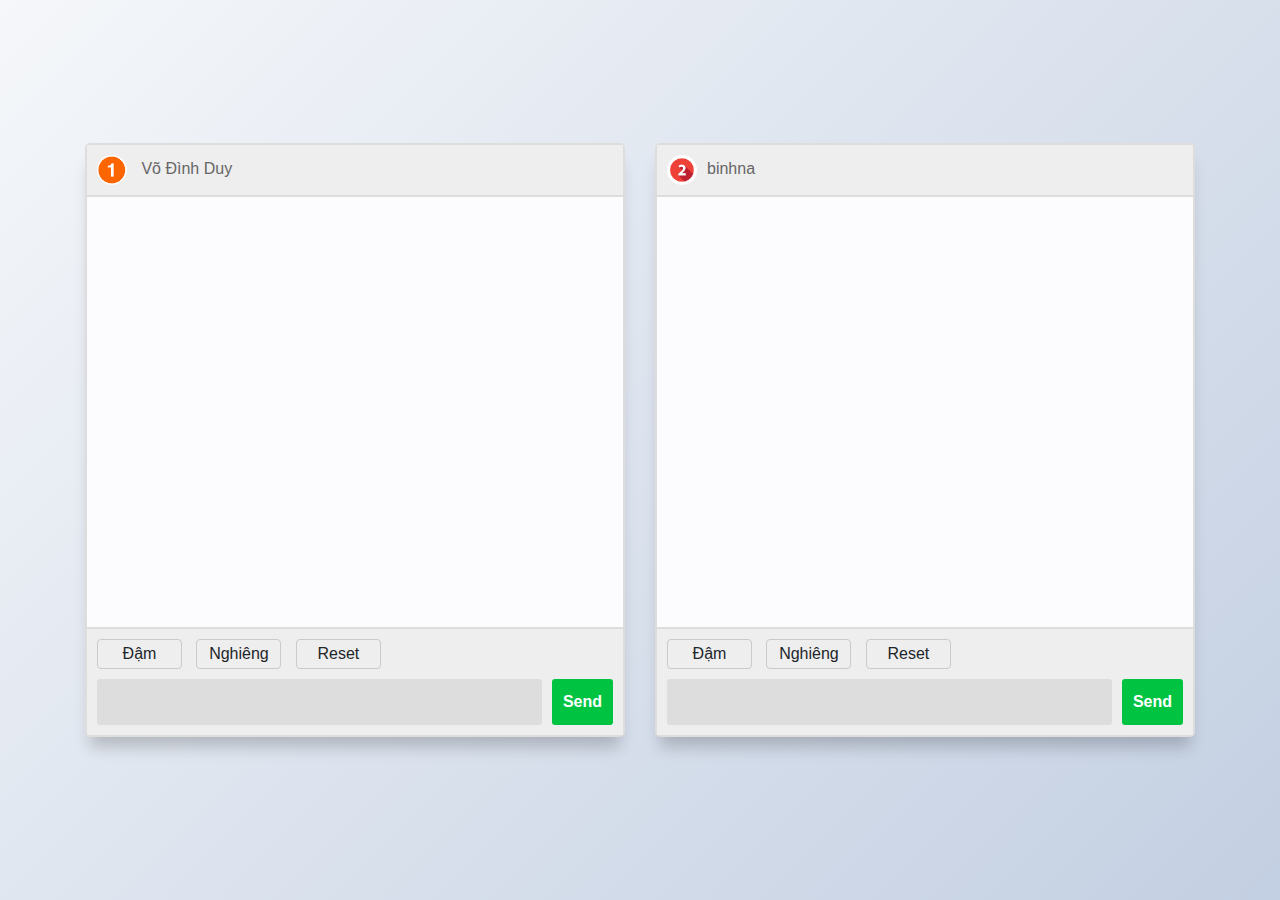
==== Excercise3/index.html @ 6dc2300d "submit excercise 3" ====
<!DOCTYPE html>
<html lang="en">

<head>
    <meta charset="UTF-8">
    <meta http-equiv="X-UA-Compatible" content="IE=edge">
    <meta name="viewport" content="width=device-width, initial-scale=1.0">
    <link rel="stylesheet" href="https://pro.fontawesome.com/releases/v5.10.0/css/all.css" integrity="sha384-AYmEC3Yw5cVb3ZcuHtOA93w35dYTsvhLPVnYs9eStHfGJvOvKxVfELGroGkvsg+p" crossOrigin="anonymous" />
    <title>Chat</title>
    <link rel="stylesheet" href="https://maxcdn.bootstrapcdn.com/bootstrap/4.5.2/css/bootstrap.min.css">
    <link rel="stylesheet" href="https://pro.fontawesome.com/releases/v5.10.0/css/all.css" integrity="sha384-AYmEC3Yw5cVb3ZcuHtOA93w35dYTsvhLPVnYs9eStHfGJvOvKxVfELGroGkvsg+p" crossOrigin="anonymous" />
    <link rel="stylesheet" href="./css/style.css">
</head>

<body>
    <div class="container">
        <div class="row">
            <div class="col-sm-6">
                <section class="msger frame-1">
                    <header class="msger-header">
                        <div class="msger-header-title">
                            <img class="avatar-head" src="./images/num1.png" alt=""> Võ Đình Duy
                        </div>
                        <div class="msger-header-options">
                            <span><i class="fas fa-cog"></i></span>
                        </div>
                    </header>

                    <main class="msger-chat"></main>

                    <div class="list-btn">
                        <button class="btn btn-bold">Đậm</button>
                        <button class="btn btn-italic">Nghiêng</button>
                        <button class="btn btn-reset">Reset</button>
                    </div>
                    <form class="msger-inputarea">
                        <div class="msger-input" contenteditable="true">
                        </div>
                        <button type="submit" class="msger-send-btn">Send</button>
                    </form>
                </section>
            </div>

            <!-- client 2 -->
            <div class="col-sm-6">
                <section class="msger frame-2">
                    <header class="msger-header">
                        <div class="msger-header-title">
                            <img class="avatar-head" src="./images/num2.png" alt=""></i>binhna
                        </div>
                        <div class="msger-header-options">
                            <span><i class="fas fa-cog"></i></span>
                        </div>
                    </header>

                    <main class="msger-chat">
                    </main>
                    <div class="list-btn">
                        <button class="btn btn-bold">Đậm</button>
                        <button class="btn btn-italic">Nghiêng</button>
                        <button class="btn btn-reset">Reset</button>
                    </div>
                    <form class="msger-inputarea">
                        <!-- <input type="text" class="msger-input" placeholder=""> -->
                        <div class="msger-input" contenteditable="true">
                        </div>
                        <button type="submit" class="msger-send-btn">Send</button>
                    </form>
                </section>
            </div>
        </div>



    </div>
    </div>

    <script src="https://ajax.googleapis.com/ajax/libs/jquery/3.5.1/jquery.min.js"></script>
    <script src="https://cdnjs.cloudflare.com/ajax/libs/popper.js/1.16.0/umd/popper.min.js"></script>
    <script src="https://maxcdn.bootstrapcdn.com/bootstrap/4.5.2/js/bootstrap.min.js"></script>
    <script src="./js/main.js"></script>
</body>

</html>
---- Excercise3/css/style.css ----
:root {
    --body-bg: linear-gradient(135deg, #f5f7fa 0%, #c3cfe2 100%);
    --msger-bg: #fff;
    --border: 2px solid #ddd;
    --left-msg-bg: #ececec;
    --right-msg-bg: #579ffb;
}

html {
    box-sizing: border-box;
}

*,
*:before,
*:after {
    margin: 0;
    padding: 0;
    box-sizing: inherit;
}

body {
    display: flex;
    justify-content: center;
    align-items: center;
    height: 100vh;
    background-image: var(--body-bg);
    font-family: Helvetica, sans-serif;
}

.msger {
    display: flex;
    flex-direction: column;
    justify-content: space-between;
    width: 100%;
    height: calc(100% - 20px);
    border: var(--border);
    border-radius: 5px;
    background: var(--msger-bg);
    box-shadow: 0 15px 15px -5px rgba(0, 0, 0, 0.2);
}

.msger-header {
    display: flex;
    justify-content: space-between;
    align-items: center;
    padding: 10px;
    border-bottom: var(--border);
    background: #eee;
    color: #666;
}

.msger-chat {
    height: 450px;
    overflow-y: auto;
    padding: 10px;
}

.msger-chat::-webkit-scrollbar {
    width: 6px;
}

.msger-chat::-webkit-scrollbar-track {
    background: #ddd;
}

.msger-chat::-webkit-scrollbar-thumb {
    background: #bdbdbd;
}

.msg {
    display: flex;
    align-items: flex-end;
    margin-bottom: 10px;
}

.msg:last-of-type {
    margin: 0;
}

.msg-img {
    width: 50px;
    height: 50px;
    margin-right: 10px;
    background: #ddd;
    background-repeat: no-repeat;
    background-position: center;
    background-size: cover;
    border-radius: 50%;
}

.msg-bubble {
    max-width: 450px;
    padding: 15px;
    border-radius: 15px;
    background: var(--left-msg-bg);
}

.msg-info {
    display: flex;
    justify-content: space-between;
    align-items: center;
    margin-bottom: 10px;
}

.msg-info-name {
    margin-right: 10px;
    font-weight: bold;
}

.msg-info-time {
    font-size: 0.85em;
}

.left-msg .msg-bubble {
    border-bottom-left-radius: 0;
}

.right-msg {
    flex-direction: row-reverse;
}

.right-msg .msg-bubble {
    background: var(--right-msg-bg);
    color: #fff;
    border-bottom-right-radius: 0;
}

.right-msg .msg-img {
    margin: 0 0 0 10px;
}

.list-btn {
    border-top: var(--border);
    background: #eee;
    padding: 10px 10px 0;
}

.list-btn .btn {
    width: 85px;
    text-align: center;
    border: 1px solid #cacaca;
    padding: 2px 10px;
    display: inline-block;
    margin-right: 10px;
}

.msger-inputarea {
    display: flex;
    padding: 10px;
    background: #eee;
}

.msger-inputarea .msger-input,
.msger-inputarea .msger-send-btn {
    padding: 10px;
    border: 1px solid transparent;
    border-radius: 3px;
    font-size: 1em;
}

.msger-input {
    flex: 1;
    background: #ddd;
}

.msger-input:focus-visible {
    border: 1px solid rgb(0, 180, 50);
    outline: none;
}

.msger-input {
    border: 1px solid transparent;
}

.msger-send-btn {
    margin-left: 10px;
    background: rgb(0, 196, 65);
    color: #fff;
    font-weight: bold;
    cursor: pointer;
    transition: background 0.23s;
}

.msger-send-btn:hover {
    background: rgb(0, 180, 50);
}

.msger-send-btn:focus {
    outline: none;
}

.msger-chat {
    background-color: #fcfcfe;
    background-image: url("../style/images/bg-chat.svg");
}

.avatar-head {
    width: 30px;
    height: 30px;
    border-radius: 50%;
    margin-right: 10px;
    object-fit: cover;
}
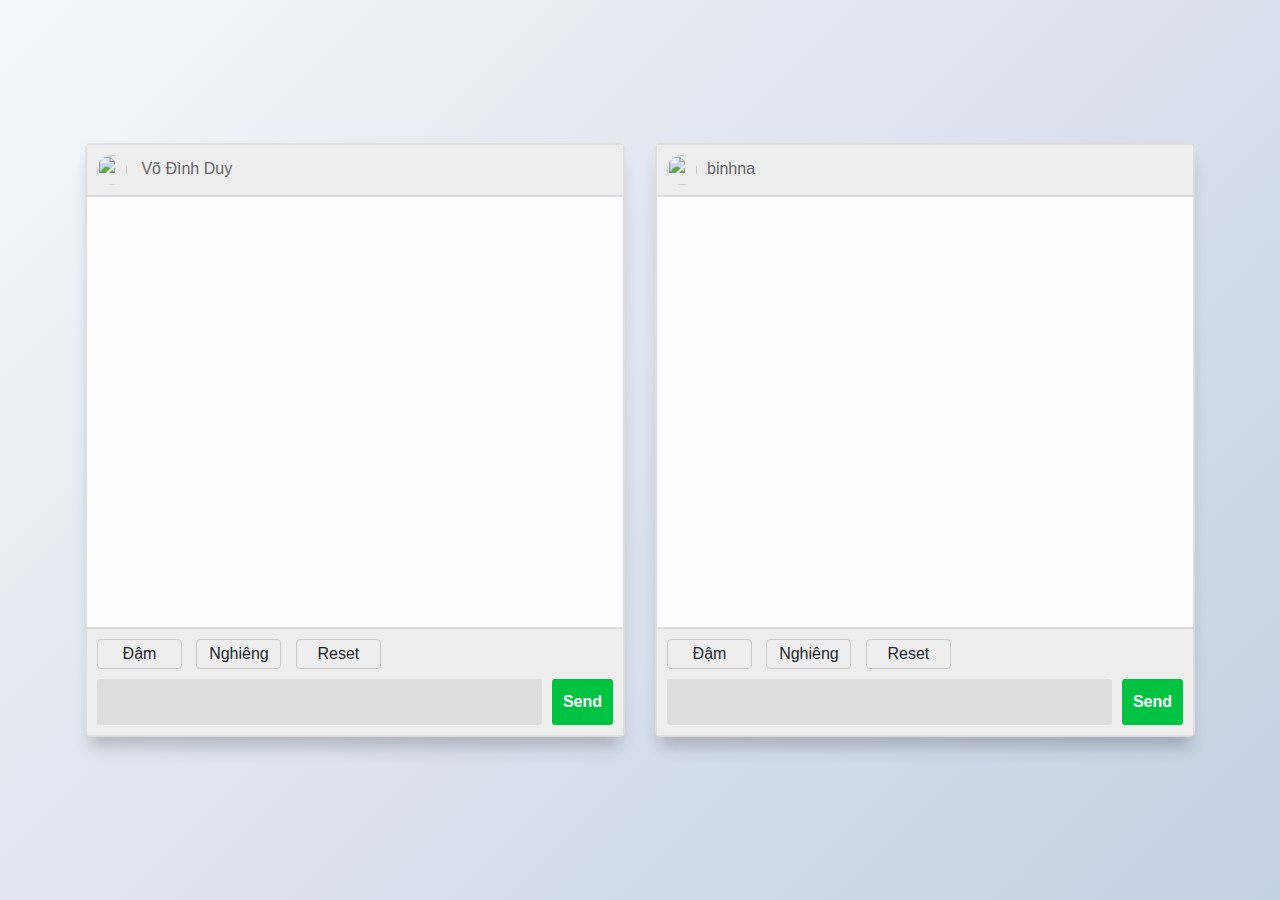
==== commit 694f5a40: "fix bug bold/italic input + layout" ====
--- a/Excercise3/index.html
+++ b/Excercise3/index.html
@@ -61,7 +61,6 @@
                         <button class="btn btn-reset">Reset</button>
                     </div>
                     <form class="msger-inputarea">
-                        <!-- <input type="text" class="msger-input" placeholder=""> -->
                         <div class="msger-input" contenteditable="true">
                         </div>
                         <button type="submit" class="msger-send-btn">Send</button>
@@ -69,9 +68,6 @@
                 </section>
             </div>
         </div>
-
-
-
     </div>
     </div>
 
@@ -81,4 +77,4 @@
     <script src="./js/main.js"></script>
 </body>
 
-</html>
+</html>--- a/Excercise3/css/style.css
+++ b/Excercise3/css/style.css
@@ -150,6 +150,10 @@
     background: #eee;
 }
 
+.msg-text {
+    word-break: break-all;
+}
+
 .msger-inputarea .msger-input,
 .msger-inputarea .msger-send-btn {
     padding: 10px;
@@ -170,6 +174,9 @@
 
 .msger-input {
     border: 1px solid transparent;
+    max-width: 450px;
+    max-height: 100px;
+    overflow-y: auto;
 }
 
 .msger-send-btn {
@@ -200,4 +207,4 @@
     border-radius: 50%;
     margin-right: 10px;
     object-fit: cover;
-}
+}